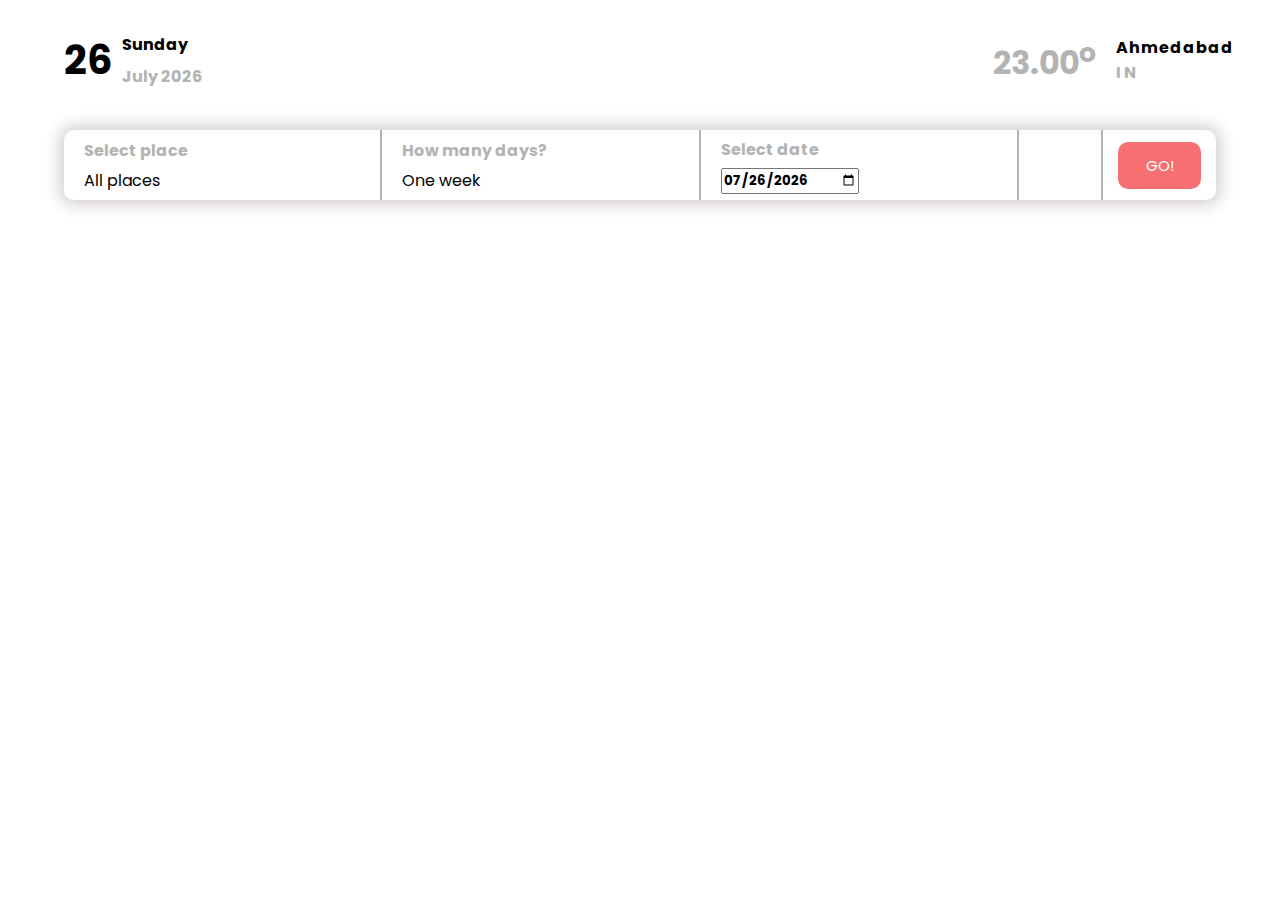
==== index.html @ bf63d203 "First commit" ====
<!DOCTYPE html>
<html lang="en">
  <head>
    <meta charset="UTF-8" />
    <meta http-equiv="X-UA-Compatible" content="IE=edge" />
    <meta name="viewport" content="width=device-width, initial-scale=1.0" />
    <link
      rel="stylesheet"
      href="https://cdnjs.cloudflare.com/ajax/libs/font-awesome/6.0.0-beta3/css/all.min.css"
      integrity="sha512-Fo3rlrZj/k7ujTnHg4CGR2D7kSs0v4LLanw2qksYuRlEzO+tcaEPQogQ0KaoGN26/zrn20ImR1DfuLWnOo7aBA=="
      crossorigin="anonymous"
      referrerpolicy="no-referrer"
    />
    <link rel="preconnect" href="https://fonts.googleapis.com" />
    <link rel="preconnect" href="https://fonts.gstatic.com" crossorigin />
    <link
      href="https://fonts.googleapis.com/css2?family=Poppins:wght@200;300&family=Roboto&display=swap"
      rel="stylesheet"
    />
    <link rel="stylesheet" href="./font/weathericons-regular-webfont.eot" />
    <link rel="stylesheet" href="./font/weathericons-regular-webfont.svg" />
    <link rel="stylesheet" href="./font/weathericons-regular-webfont.ttf" />
    <link rel="stylesheet" href="./font/weathericons-regular-webfont.woff" />
    <link rel="stylesheet" href="./font/weathericons-regular-webfont.woff2" />
    <link rel="stylesheet" href="./weather-icons.min.css" />
    <link rel="stylesheet" href="./style.css" />
    <title>Assignment - 3</title>
  </head>
  <body>
    <!-- Header -->
    <header>
      <div id="date">
        <div class="date-number"></div>
        <div>
          <div class="date-day"></div>
          <div class="date-month-year"></div>
        </div>
      </div>

      <div id="filters">
        <div>
          <div class="light-text margin-bottom">Select place</div>
          <div class="cities">
            <div class="citySelect">
              <div id="currentCity">All places</div>
              <i class="fas fa-sort-down"></i>
            </div>
            <div class="city-list">
              <div onclick="updateCity(this)">All places</div>
            </div>
          </div>
        </div>
        <div>
          <div class="light-text margin-bottom">How many days?</div>
          <div class="days">
            <div class="daysSelect">
              <div id="currentDays">One week</div>
              <i class="fas fa-sort-down"></i>
            </div>
            <div class="days-list">
              <div onclick="updateDays(this)">One week</div>
              <div onclick="updateDays(this)">1</div>
              <div onclick="updateDays(this)">2</div>
              <div onclick="updateDays(this)">3</div>
              <div onclick="updateDays(this)">4</div>
              <div onclick="updateDays(this)">5</div>
            </div>
          </div>
        </div>
        <div>
          <div class="light-text margin-bottom">Select date</div>
          <div>
            <input type="date" name="date" id="inputDate" class="bold-text" />
          </div>
        </div>
        <div><i class="fas fa-sliders-h"></i></div>
        <div>
          <button><i class="fas fa-search"></i> GO!</button>
        </div>
      </div>

      <div id="weather">
        <div class="light-text" id="temp">
          <i class="fas fa-sun"></i>23.00<sup>o</sup>
        </div>
        <div>
          <div><div class="bold-text" id="currentCityTemp">Ahmedabad</div></div>
          <div class="light-text">I N</div>
        </div>
      </div>
    </header>
    <!-- END: Header -->

    <!-- Card section -->
    <section class="cards"></section>
    <!-- END: Card section -->
    <script src="./script.js"></script>
  </body>
</html>
---- weather-icons.min.css ----
/*!
 *  Weather Icons 2.0.10
 *  Updated November 1, 2020
 *  Weather themed icons for Bootstrap
 *  Author - Erik Flowers - erik@helloerik.com
 *  Email: erik@helloerik.com
 *  Twitter: http://twitter.com/Erik_UX
 *  ------------------------------------------------------------------------------
 *  Maintained at http://erikflowers.github.io/weather-icons
 *
 *  License
 *  ------------------------------------------------------------------------------
 *  - Font licensed under SIL OFL 1.1 -
 *    http://scripts.sil.org/OFL
 *  - CSS, SCSS and LESS are licensed under MIT License -
 *    http://opensource.org/licenses/mit-license.html
 *  - Documentation licensed under CC BY 3.0 -
 *    http://creativecommons.org/licenses/by/3.0/
 *  - Inspired by and works great as a companion with Font Awesome
 *    "Font Awesome by Dave Gandy - http://fontawesome.io"
 */@font-face{font-family:'weathericons';src:url('../font/weathericons-regular-webfont.eot');src:url('../font/weathericons-regular-webfont.eot?#iefix') format('embedded-opentype'),url('../font/weathericons-regular-webfont.woff2') format('woff2'),url('../font/weathericons-regular-webfont.woff') format('woff'),url('../font/weathericons-regular-webfont.ttf') format('truetype'),url('../font/weathericons-regular-webfont.svg#weather_iconsregular') format('svg');font-weight:normal;font-style:normal}.wi{display:inline-block;font-family:'weathericons';font-style:normal;font-weight:normal;line-height:1;-webkit-font-smoothing:antialiased;-moz-osx-font-smoothing:grayscale}.wi-fw{text-align:center;width:1.4em}.wi-rotate-90{filter:progid:DXImageTransform.Microsoft.BasicImage(rotation=1);-webkit-transform:rotate(90deg);-ms-transform:rotate(90deg);transform:rotate(90deg)}.wi-rotate-180{filter:progid:DXImageTransform.Microsoft.BasicImage(rotation=2);-webkit-transform:rotate(180deg);-ms-transform:rotate(180deg);transform:rotate(180deg)}.wi-rotate-270{filter:progid:DXImageTransform.Microsoft.BasicImage(rotation=3);-webkit-transform:rotate(270deg);-ms-transform:rotate(270deg);transform:rotate(270deg)}.wi-flip-horizontal{filter:progid:DXImageTransform.Microsoft.BasicImage(rotation=0, mirror=1);-webkit-transform:scale(-1, 1);-ms-transform:scale(-1, 1);transform:scale(-1, 1)}.wi-flip-vertical{filter:progid:DXImageTransform.Microsoft.BasicImage(rotation=2, mirror=1);-webkit-transform:scale(1, -1);-ms-transform:scale(1, -1);transform:scale(1, -1)}.wi-day-sunny:before{content:"\f00d"}.wi-day-cloudy:before{content:"\f002"}.wi-day-cloudy-gusts:before{content:"\f000"}.wi-day-cloudy-windy:before{content:"\f001"}.wi-day-fog:before{content:"\f003"}.wi-day-hail:before{content:"\f004"}.wi-day-haze:before{content:"\f0b6"}.wi-day-lightning:before{content:"\f005"}.wi-day-rain:before{content:"\f008"}.wi-day-rain-mix:before{content:"\f006"}.wi-day-rain-wind:before{content:"\f007"}.wi-day-showers:before{content:"\f009"}.wi-day-sleet:before{content:"\f0b2"}.wi-day-sleet-storm:before{content:"\f068"}.wi-day-snow:before{content:"\f00a"}.wi-day-snow-thunderstorm:before{content:"\f06b"}.wi-day-snow-wind:before{content:"\f065"}.wi-day-sprinkle:before{content:"\f00b"}.wi-day-storm-showers:before{content:"\f00e"}.wi-day-sunny-overcast:before{content:"\f00c"}.wi-day-thunderstorm:before{content:"\f010"}.wi-day-windy:before{content:"\f085"}.wi-solar-eclipse:before{content:"\f06e"}.wi-hot:before{content:"\f072"}.wi-day-cloudy-high:before{content:"\f07d"}.wi-day-light-wind:before{content:"\f0c4"}.wi-night-clear:before{content:"\f02e"}.wi-night-alt-cloudy:before{content:"\f086"}.wi-night-alt-cloudy-gusts:before{content:"\f022"}.wi-night-alt-cloudy-windy:before{content:"\f023"}.wi-night-alt-hail:before{content:"\f024"}.wi-night-alt-lightning:before{content:"\f025"}.wi-night-alt-rain:before{content:"\f028"}.wi-night-alt-rain-mix:before{content:"\f026"}.wi-night-alt-rain-wind:before{content:"\f027"}.wi-night-alt-showers:before{content:"\f029"}.wi-night-alt-sleet:before{content:"\f0b4"}.wi-night-alt-sleet-storm:before{content:"\f06a"}.wi-night-alt-snow:before{content:"\f02a"}.wi-night-alt-snow-thunderstorm:before{content:"\f06d"}.wi-night-alt-snow-wind:before{content:"\f067"}.wi-night-alt-sprinkle:before{content:"\f02b"}.wi-night-alt-storm-showers:before{content:"\f02c"}.wi-night-alt-thunderstorm:before{content:"\f02d"}.wi-night-cloudy:before{content:"\f031"}.wi-night-cloudy-gusts:before{content:"\f02f"}.wi-night-cloudy-windy:before{content:"\f030"}.wi-night-fog:before{content:"\f04a"}.wi-night-hail:before{content:"\f032"}.wi-night-lightning:before{content:"\f033"}.wi-night-partly-cloudy:before{content:"\f083"}.wi-night-rain:before{content:"\f036"}.wi-night-rain-mix:before{content:"\f034"}.wi-night-rain-wind:before{content:"\f035"}.wi-night-showers:before{content:"\f037"}.wi-night-sleet:before{content:"\f0b3"}.wi-night-sleet-storm:before{content:"\f069"}.wi-night-snow:before{content:"\f038"}.wi-night-snow-thunderstorm:before{content:"\f06c"}.wi-night-snow-wind:before{content:"\f066"}.wi-night-sprinkle:before{content:"\f039"}.wi-night-storm-showers:before{content:"\f03a"}.wi-night-thunderstorm:before{content:"\f03b"}.wi-lunar-eclipse:before{content:"\f070"}.wi-stars:before{content:"\f077"}.wi-storm-showers:before{content:"\f01d"}.wi-thunderstorm:before{content:"\f01e"}.wi-night-alt-cloudy-high:before{content:"\f07e"}.wi-night-cloudy-high:before{content:"\f080"}.wi-night-alt-partly-cloudy:before{content:"\f081"}.wi-cloud:before{content:"\f041"}.wi-cloudy:before{content:"\f013"}.wi-cloudy-gusts:before{content:"\f011"}.wi-cloudy-windy:before{content:"\f012"}.wi-fog:before{content:"\f014"}.wi-hail:before{content:"\f015"}.wi-rain:before{content:"\f019"}.wi-rain-mix:before{content:"\f017"}.wi-rain-wind:before{content:"\f018"}.wi-showers:before{content:"\f01a"}.wi-sleet:before{content:"\f0b5"}.wi-snow:before{content:"\f01b"}.wi-sprinkle:before{content:"\f01c"}.wi-storm-showers:before{content:"\f01d"}.wi-thunderstorm:before{content:"\f01e"}.wi-snow-wind:before{content:"\f064"}.wi-snow:before{content:"\f01b"}.wi-smog:before{content:"\f074"}.wi-smoke:before{content:"\f062"}.wi-lightning:before{content:"\f016"}.wi-raindrops:before{content:"\f04e"}.wi-raindrop:before{content:"\f078"}.wi-dust:before{content:"\f063"}.wi-snowflake-cold:before{content:"\f076"}.wi-windy:before{content:"\f021"}.wi-strong-wind:before{content:"\f050"}.wi-sandstorm:before{content:"\f082"}.wi-earthquake:before{content:"\f0c6"}.wi-fire:before{content:"\f0c7"}.wi-flood:before{content:"\f07c"}.wi-meteor:before{content:"\f071"}.wi-tsunami:before{content:"\f0c5"}.wi-volcano:before{content:"\f0c8"}.wi-hurricane:before{content:"\f073"}.wi-tornado:before{content:"\f056"}.wi-small-craft-advisory:before{content:"\f0cc"}.wi-gale-warning:before{content:"\f0cd"}.wi-storm-warning:before{content:"\f0ce"}.wi-hurricane-warning:before{content:"\f0cf"}.wi-wind-direction:before{content:"\f0b1"}.wi-alien:before{content:"\f075"}.wi-celsius:before{content:"\f03c"}.wi-fahrenheit:before{content:"\f045"}.wi-degrees:before{content:"\f042"}.wi-thermometer:before{content:"\f055"}.wi-thermometer-exterior:before{content:"\f053"}.wi-thermometer-internal:before{content:"\f054"}.wi-cloud-down:before{content:"\f03d"}.wi-cloud-up:before{content:"\f040"}.wi-cloud-refresh:before{content:"\f03e"}.wi-horizon:before{content:"\f047"}.wi-horizon-alt:before{content:"\f046"}.wi-sunrise:before{content:"\f051"}.wi-sunset:before{content:"\f052"}.wi-moonrise:before{content:"\f0c9"}.wi-moonset:before{content:"\f0ca"}.wi-refresh:before{content:"\f04c"}.wi-refresh-alt:before{content:"\f04b"}.wi-umbrella:before{content:"\f084"}.wi-barometer:before{content:"\f079"}.wi-humidity:before{content:"\f07a"}.wi-na:before{content:"\f07b"}.wi-train:before{content:"\f0cb"}.wi-moon-new:before{content:"\f095"}.wi-moon-waxing-crescent-1:before{content:"\f096"}.wi-moon-waxing-crescent-2:before{content:"\f097"}.wi-moon-waxing-crescent-3:before{content:"\f098"}.wi-moon-waxing-crescent-4:before{content:"\f099"}.wi-moon-waxing-crescent-5:before{content:"\f09a"}.wi-moon-waxing-crescent-6:before{content:"\f09b"}.wi-moon-first-quarter:before{content:"\f09c"}.wi-moon-waxing-gibbous-1:before{content:"\f09d"}.wi-moon-waxing-gibbous-2:before{content:"\f09e"}.wi-moon-waxing-gibbous-3:before{content:"\f09f"}.wi-moon-waxing-gibbous-4:before{content:"\f0a0"}.wi-moon-waxing-gibbous-5:before{content:"\f0a1"}.wi-moon-waxing-gibbous-6:before{content:"\f0a2"}.wi-moon-full:before{content:"\f0a3"}.wi-moon-waning-gibbous-1:before{content:"\f0a4"}.wi-moon-waning-gibbous-2:before{content:"\f0a5"}.wi-moon-waning-gibbous-3:before{content:"\f0a6"}.wi-moon-waning-gibbous-4:before{content:"\f0a7"}.wi-moon-waning-gibbous-5:before{content:"\f0a8"}.wi-moon-waning-gibbous-6:before{content:"\f0a9"}.wi-moon-third-quarter:before{content:"\f0aa"}.wi-moon-waning-crescent-1:before{content:"\f0ab"}.wi-moon-waning-crescent-2:before{content:"\f0ac"}.wi-moon-waning-crescent-3:before{content:"\f0ad"}.wi-moon-waning-crescent-4:before{content:"\f0ae"}.wi-moon-waning-crescent-5:before{content:"\f0af"}.wi-moon-waning-crescent-6:before{content:"\f0b0"}.wi-moon-alt-new:before{content:"\f0eb"}.wi-moon-alt-waxing-crescent-1:before{content:"\f0d0"}.wi-moon-alt-waxing-crescent-2:before{content:"\f0d1"}.wi-moon-alt-waxing-crescent-3:before{content:"\f0d2"}.wi-moon-alt-waxing-crescent-4:before{content:"\f0d3"}.wi-moon-alt-waxing-crescent-5:before{content:"\f0d4"}.wi-moon-alt-waxing-crescent-6:before{content:"\f0d5"}.wi-moon-alt-first-quarter:before{content:"\f0d6"}.wi-moon-alt-waxing-gibbous-1:before{content:"\f0d7"}.wi-moon-alt-waxing-gibbous-2:before{content:"\f0d8"}.wi-moon-alt-waxing-gibbous-3:before{content:"\f0d9"}.wi-moon-alt-waxing-gibbous-4:before{content:"\f0da"}.wi-moon-alt-waxing-gibbous-5:before{content:"\f0db"}.wi-moon-alt-waxing-gibbous-6:before{content:"\f0dc"}.wi-moon-alt-full:before{content:"\f0dd"}.wi-moon-alt-waning-gibbous-1:before{content:"\f0de"}.wi-moon-alt-waning-gibbous-2:before{content:"\f0df"}.wi-moon-alt-waning-gibbous-3:before{content:"\f0e0"}.wi-moon-alt-waning-gibbous-4:before{content:"\f0e1"}.wi-moon-alt-waning-gibbous-5:before{content:"\f0e2"}.wi-moon-alt-waning-gibbous-6:before{content:"\f0e3"}.wi-moon-alt-third-quarter:before{content:"\f0e4"}.wi-moon-alt-waning-crescent-1:before{content:"\f0e5"}.wi-moon-alt-waning-crescent-2:before{content:"\f0e6"}.wi-moon-alt-waning-crescent-3:before{content:"\f0e7"}.wi-moon-alt-waning-crescent-4:before{content:"\f0e8"}.wi-moon-alt-waning-crescent-5:before{content:"\f0e9"}.wi-moon-alt-waning-crescent-6:before{content:"\f0ea"}.wi-moon-0:before{content:"\f095"}.wi-moon-1:before{content:"\f096"}.wi-moon-2:before{content:"\f097"}.wi-moon-3:before{content:"\f098"}.wi-moon-4:before{content:"\f099"}.wi-moon-5:before{content:"\f09a"}.wi-moon-6:before{content:"\f09b"}.wi-moon-7:before{content:"\f09c"}.wi-moon-8:before{content:"\f09d"}.wi-moon-9:before{content:"\f09e"}.wi-moon-10:before{content:"\f09f"}.wi-moon-11:before{content:"\f0a0"}.wi-moon-12:before{content:"\f0a1"}.wi-moon-13:before{content:"\f0a2"}.wi-moon-14:before{content:"\f0a3"}.wi-moon-15:before{content:"\f0a4"}.wi-moon-16:before{content:"\f0a5"}.wi-moon-17:before{content:"\f0a6"}.wi-moon-18:before{content:"\f0a7"}.wi-moon-19:before{content:"\f0a8"}.wi-moon-20:before{content:"\f0a9"}.wi-moon-21:before{content:"\f0aa"}.wi-moon-22:before{content:"\f0ab"}.wi-moon-23:before{content:"\f0ac"}.wi-moon-24:before{content:"\f0ad"}.wi-moon-25:before{content:"\f0ae"}.wi-moon-26:before{content:"\f0af"}.wi-moon-27:before{content:"\f0b0"}.wi-time-1:before{content:"\f08a"}.wi-time-2:before{content:"\f08b"}.wi-time-3:before{content:"\f08c"}.wi-time-4:before{content:"\f08d"}.wi-time-5:before{content:"\f08e"}.wi-time-6:before{content:"\f08f"}.wi-time-7:before{content:"\f090"}.wi-time-8:before{content:"\f091"}.wi-time-9:before{content:"\f092"}.wi-time-10:before{content:"\f093"}.wi-time-11:before{content:"\f094"}.wi-time-12:before{content:"\f089"}.wi-direction-up:before{content:"\f058"}.wi-direction-up-right:before{content:"\f057"}.wi-direction-right:before{content:"\f04d"}.wi-direction-down-right:before{content:"\f088"}.wi-direction-down:before{content:"\f044"}.wi-direction-down-left:before{content:"\f043"}.wi-direction-left:before{content:"\f048"}.wi-direction-up-left:before{content:"\f087"}.wi-wind-beaufort-0:before{content:"\f0b7"}.wi-wind-beaufort-1:before{content:"\f0b8"}.wi-wind-beaufort-2:before{content:"\f0b9"}.wi-wind-beaufort-3:before{content:"\f0ba"}.wi-wind-beaufort-4:before{content:"\f0bb"}.wi-wind-beaufort-5:before{content:"\f0bc"}.wi-wind-beaufort-6:before{content:"\f0bd"}.wi-wind-beaufort-7:before{content:"\f0be"}.wi-wind-beaufort-8:before{content:"\f0bf"}.wi-wind-beaufort-9:before{content:"\f0c0"}.wi-wind-beaufort-10:before{content:"\f0c1"}.wi-wind-beaufort-11:before{content:"\f0c2"}.wi-wind-beaufort-12:before{content:"\f0c3"}.wi-yahoo-0:before{content:"\f056"}.wi-yahoo-1:before{content:"\f00e"}.wi-yahoo-2:before{content:"\f073"}.wi-yahoo-3:before{content:"\f01e"}.wi-yahoo-4:before{content:"\f01e"}.wi-yahoo-5:before{content:"\f017"}.wi-yahoo-6:before{content:"\f017"}.wi-yahoo-7:before{content:"\f017"}.wi-yahoo-8:before{content:"\f015"}.wi-yahoo-9:before{content:"\f01a"}.wi-yahoo-10:before{content:"\f015"}.wi-yahoo-11:before{content:"\f01a"}.wi-yahoo-12:before{content:"\f01a"}.wi-yahoo-13:before{content:"\f01b"}.wi-yahoo-14:before{content:"\f00a"}.wi-yahoo-15:before{content:"\f064"}.wi-yahoo-16:before{content:"\f01b"}.wi-yahoo-17:before{content:"\f015"}.wi-yahoo-18:before{content:"\f017"}.wi-yahoo-19:before{content:"\f063"}.wi-yahoo-20:before{content:"\f014"}.wi-yahoo-21:before{content:"\f021"}.wi-yahoo-22:before{content:"\f062"}.wi-yahoo-23:before{content:"\f050"}.wi-yahoo-24:before{content:"\f050"}.wi-yahoo-25:before{content:"\f076"}.wi-yahoo-26:before{content:"\f013"}.wi-yahoo-27:before{content:"\f031"}.wi-yahoo-28:before{content:"\f002"}.wi-yahoo-29:before{content:"\f031"}.wi-yahoo-30:before{content:"\f002"}.wi-yahoo-31:before{content:"\f02e"}.wi-yahoo-32:before{content:"\f00d"}.wi-yahoo-33:before{content:"\f083"}.wi-yahoo-34:before{content:"\f00c"}.wi-yahoo-35:before{content:"\f017"}.wi-yahoo-36:before{content:"\f072"}.wi-yahoo-37:before{content:"\f00e"}.wi-yahoo-38:before{content:"\f00e"}.wi-yahoo-39:before{content:"\f00e"}.wi-yahoo-40:before{content:"\f01a"}.wi-yahoo-41:before{content:"\f064"}.wi-yahoo-42:before{content:"\f01b"}.wi-yahoo-43:before{content:"\f064"}.wi-yahoo-44:before{content:"\f00c"}.wi-yahoo-45:before{content:"\f00e"}.wi-yahoo-46:before{content:"\f01b"}.wi-yahoo-47:before{content:"\f00e"}.wi-yahoo-3200:before{content:"\f077"}.wi-forecast-io-clear-day:before{content:"\f00d"}.wi-forecast-io-clear-night:before{content:"\f02e"}.wi-forecast-io-rain:before{content:"\f019"}.wi-forecast-io-snow:before{content:"\f01b"}.wi-forecast-io-sleet:before{content:"\f0b5"}.wi-forecast-io-wind:before{content:"\f050"}.wi-forecast-io-fog:before{content:"\f014"}.wi-forecast-io-cloudy:before{content:"\f013"}.wi-forecast-io-partly-cloudy-day:before{content:"\f002"}.wi-forecast-io-partly-cloudy-night:before{content:"\f031"}.wi-forecast-io-hail:before{content:"\f015"}.wi-forecast-io-thunderstorm:before{content:"\f01e"}.wi-forecast-io-tornado:before{content:"\f056"}.wi-wmo4680-0:before,.wi-wmo4680-00:before{content:"\f055"}.wi-wmo4680-1:before,.wi-wmo4680-01:before{content:"\f013"}.wi-wmo4680-2:before,.wi-wmo4680-02:before{content:"\f055"}.wi-wmo4680-3:before,.wi-wmo4680-03:before{content:"\f013"}.wi-wmo4680-4:before,.wi-wmo4680-04:before{content:"\f014"}.wi-wmo4680-5:before,.wi-wmo4680-05:before{content:"\f014"}.wi-wmo4680-10:before{content:"\f014"}.wi-wmo4680-11:before{content:"\f014"}.wi-wmo4680-12:before{content:"\f016"}.wi-wmo4680-18:before{content:"\f050"}.wi-wmo4680-20:before{content:"\f014"}.wi-wmo4680-21:before{content:"\f017"}.wi-wmo4680-22:before{content:"\f017"}.wi-wmo4680-23:before{content:"\f019"}.wi-wmo4680-24:before{content:"\f01b"}.wi-wmo4680-25:before{content:"\f015"}.wi-wmo4680-26:before{content:"\f01e"}.wi-wmo4680-27:before{content:"\f063"}.wi-wmo4680-28:before{content:"\f063"}.wi-wmo4680-29:before{content:"\f063"}.wi-wmo4680-30:before{content:"\f014"}.wi-wmo4680-31:before{content:"\f014"}.wi-wmo4680-32:before{content:"\f014"}.wi-wmo4680-33:before{content:"\f014"}.wi-wmo4680-34:before{content:"\f014"}.wi-wmo4680-35:before{content:"\f014"}.wi-wmo4680-40:before{content:"\f017"}.wi-wmo4680-41:before{content:"\f01c"}.wi-wmo4680-42:before{content:"\f019"}.wi-wmo4680-43:before{content:"\f01c"}.wi-wmo4680-44:before{content:"\f019"}.wi-wmo4680-45:before{content:"\f015"}.wi-wmo4680-46:before{content:"\f015"}.wi-wmo4680-47:before{content:"\f01b"}.wi-wmo4680-48:before{content:"\f01b"}.wi-wmo4680-50:before{content:"\f01c"}.wi-wmo4680-51:before{content:"\f01c"}.wi-wmo4680-52:before{content:"\f019"}.wi-wmo4680-53:before{content:"\f019"}.wi-wmo4680-54:before{content:"\f076"}.wi-wmo4680-55:before{content:"\f076"}.wi-wmo4680-56:before{content:"\f076"}.wi-wmo4680-57:before{content:"\f01c"}.wi-wmo4680-58:before{content:"\f019"}.wi-wmo4680-60:before{content:"\f01c"}.wi-wmo4680-61:before{content:"\f01c"}.wi-wmo4680-62:before{content:"\f019"}.wi-wmo4680-63:before{content:"\f019"}.wi-wmo4680-64:before{content:"\f015"}.wi-wmo4680-65:before{content:"\f015"}.wi-wmo4680-66:before{content:"\f015"}.wi-wmo4680-67:before{content:"\f017"}.wi-wmo4680-68:before{content:"\f017"}.wi-wmo4680-70:before{content:"\f01b"}.wi-wmo4680-71:before{content:"\f01b"}.wi-wmo4680-72:before{content:"\f01b"}.wi-wmo4680-73:before{content:"\f01b"}.wi-wmo4680-74:before{content:"\f076"}.wi-wmo4680-75:before{content:"\f076"}.wi-wmo4680-76:before{content:"\f076"}.wi-wmo4680-77:before{content:"\f01b"}.wi-wmo4680-78:before{content:"\f076"}.wi-wmo4680-80:before{content:"\f019"}.wi-wmo4680-81:before{content:"\f01c"}.wi-wmo4680-82:before{content:"\f019"}.wi-wmo4680-83:before{content:"\f019"}.wi-wmo4680-84:before{content:"\f01d"}.wi-wmo4680-85:before{content:"\f017"}.wi-wmo4680-86:before{content:"\f017"}.wi-wmo4680-87:before{content:"\f017"}.wi-wmo4680-89:before{content:"\f015"}.wi-wmo4680-90:before{content:"\f016"}.wi-wmo4680-91:before{content:"\f01d"}.wi-wmo4680-92:before{content:"\f01e"}.wi-wmo4680-93:before{content:"\f01e"}.wi-wmo4680-94:before{content:"\f016"}.wi-wmo4680-95:before{content:"\f01e"}.wi-wmo4680-96:before{content:"\f01e"}.wi-wmo4680-99:before{content:"\f056"}.wi-owm-200:before{content:"\f01e"}.wi-owm-201:before{content:"\f01e"}.wi-owm-202:before{content:"\f01e"}.wi-owm-210:before{content:"\f016"}.wi-owm-211:before{content:"\f016"}.wi-owm-212:before{content:"\f016"}.wi-owm-221:before{content:"\f016"}.wi-owm-230:before{content:"\f01e"}.wi-owm-231:before{content:"\f01e"}.wi-owm-232:before{content:"\f01e"}.wi-owm-300:before{content:"\f01c"}.wi-owm-301:before{content:"\f01c"}.wi-owm-302:before{content:"\f019"}.wi-owm-310:before{content:"\f017"}.wi-owm-311:before{content:"\f019"}.wi-owm-312:before{content:"\f019"}.wi-owm-313:before{content:"\f01a"}.wi-owm-314:before{content:"\f019"}.wi-owm-321:before{content:"\f01c"}.wi-owm-500:before{content:"\f01c"}.wi-owm-501:before{content:"\f019"}.wi-owm-502:before{content:"\f019"}.wi-owm-503:before{content:"\f019"}.wi-owm-504:before{content:"\f019"}.wi-owm-511:before{content:"\f017"}.wi-owm-520:before{content:"\f01a"}.wi-owm-521:before{content:"\f01a"}.wi-owm-522:before{content:"\f01a"}.wi-owm-531:before{content:"\f01d"}.wi-owm-600:before{content:"\f01b"}.wi-owm-601:before{content:"\f01b"}.wi-owm-602:before{content:"\f0b5"}.wi-owm-611:before{content:"\f017"}.wi-owm-612:before{content:"\f017"}.wi-owm-615:before{content:"\f017"}.wi-owm-616:before{content:"\f017"}.wi-owm-620:before{content:"\f017"}.wi-owm-621:before{content:"\f01b"}.wi-owm-622:before{content:"\f01b"}.wi-owm-701:before{content:"\f014"}.wi-owm-711:before{content:"\f062"}.wi-owm-721:before{content:"\f0b6"}.wi-owm-731:before{content:"\f063"}.wi-owm-741:before{content:"\f014"}.wi-owm-761:before{content:"\f063"}.wi-owm-762:before{content:"\f063"}.wi-owm-771:before{content:"\f011"}.wi-owm-781:before{content:"\f056"}.wi-owm-800:before{content:"\f00d"}.wi-owm-801:before{content:"\f041"}.wi-owm-802:before{content:"\f041"}.wi-owm-803:before{content:"\f013"}.wi-owm-804:before{content:"\f013"}.wi-owm-900:before{content:"\f056"}.wi-owm-901:before{content:"\f01d"}.wi-owm-902:before{content:"\f073"}.wi-owm-903:before{content:"\f076"}.wi-owm-904:before{content:"\f072"}.wi-owm-905:before{content:"\f021"}.wi-owm-906:before{content:"\f015"}.wi-owm-957:before{content:"\f050"}.wi-owm-day-200:before{content:"\f010"}.wi-owm-day-201:before{content:"\f010"}.wi-owm-day-202:before{content:"\f010"}.wi-owm-day-210:before{content:"\f005"}.wi-owm-day-211:before{content:"\f005"}.wi-owm-day-212:before{content:"\f005"}.wi-owm-day-221:before{content:"\f005"}.wi-owm-day-230:before{content:"\f010"}.wi-owm-day-231:before{content:"\f010"}.wi-owm-day-232:before{content:"\f010"}.wi-owm-day-300:before{content:"\f00b"}.wi-owm-day-301:before{content:"\f00b"}.wi-owm-day-302:before{content:"\f008"}.wi-owm-day-310:before{content:"\f008"}.wi-owm-day-311:before{content:"\f008"}.wi-owm-day-312:before{content:"\f008"}.wi-owm-day-313:before{content:"\f008"}.wi-owm-day-314:before{content:"\f008"}.wi-owm-day-321:before{content:"\f00b"}.wi-owm-day-500:before{content:"\f00b"}.wi-owm-day-501:before{content:"\f008"}.wi-owm-day-502:before{content:"\f008"}.wi-owm-day-503:before{content:"\f008"}.wi-owm-day-504:before{content:"\f008"}.wi-owm-day-511:before{content:"\f006"}.wi-owm-day-520:before{content:"\f009"}.wi-owm-day-521:before{content:"\f009"}.wi-owm-day-522:before{content:"\f009"}.wi-owm-day-531:before{content:"\f00e"}.wi-owm-day-600:before{content:"\f00a"}.wi-owm-day-601:before{content:"\f0b2"}.wi-owm-day-602:before{content:"\f00a"}.wi-owm-day-611:before{content:"\f006"}.wi-owm-day-612:before{content:"\f006"}.wi-owm-day-615:before{content:"\f006"}.wi-owm-day-616:before{content:"\f006"}.wi-owm-day-620:before{content:"\f006"}.wi-owm-day-621:before{content:"\f00a"}.wi-owm-day-622:before{content:"\f00a"}.wi-owm-day-701:before{content:"\f003"}.wi-owm-day-711:before{content:"\f062"}.wi-owm-day-721:before{content:"\f0b6"}.wi-owm-day-731:before{content:"\f063"}.wi-owm-day-741:before{content:"\f003"}.wi-owm-day-761:before{content:"\f063"}.wi-owm-day-762:before{content:"\f063"}.wi-owm-day-781:before{content:"\f056"}.wi-owm-day-800:before{content:"\f00d"}.wi-owm-day-801:before{content:"\f002"}.wi-owm-day-802:before{content:"\f002"}.wi-owm-day-803:before{content:"\f013"}.wi-owm-day-804:before{content:"\f013"}.wi-owm-day-900:before{content:"\f056"}.wi-owm-day-902:before{content:"\f073"}.wi-owm-day-903:before{content:"\f076"}.wi-owm-day-904:before{content:"\f072"}.wi-owm-day-906:before{content:"\f004"}.wi-owm-day-957:before{content:"\f050"}.wi-owm-night-200:before{content:"\f02d"}.wi-owm-night-201:before{content:"\f02d"}.wi-owm-night-202:before{content:"\f02d"}.wi-owm-night-210:before{content:"\f025"}.wi-owm-night-211:before{content:"\f025"}.wi-owm-night-212:before{content:"\f025"}.wi-owm-night-221:before{content:"\f025"}.wi-owm-night-230:before{content:"\f02d"}.wi-owm-night-231:before{content:"\f02d"}.wi-owm-night-232:before{content:"\f02d"}.wi-owm-night-300:before{content:"\f02b"}.wi-owm-night-301:before{content:"\f02b"}.wi-owm-night-302:before{content:"\f028"}.wi-owm-night-310:before{content:"\f028"}.wi-owm-night-311:before{content:"\f028"}.wi-owm-night-312:before{content:"\f028"}.wi-owm-night-313:before{content:"\f028"}.wi-owm-night-314:before{content:"\f028"}.wi-owm-night-321:before{content:"\f02b"}.wi-owm-night-500:before{content:"\f02b"}.wi-owm-night-501:before{content:"\f028"}.wi-owm-night-502:before{content:"\f028"}.wi-owm-night-503:before{content:"\f028"}.wi-owm-night-504:before{content:"\f028"}.wi-owm-night-511:before{content:"\f026"}.wi-owm-night-520:before{content:"\f029"}.wi-owm-night-521:before{content:"\f029"}.wi-owm-night-522:before{content:"\f029"}.wi-owm-night-531:before{content:"\f02c"}.wi-owm-night-600:before{content:"\f02a"}.wi-owm-night-601:before{content:"\f0b4"}.wi-owm-night-602:before{content:"\f02a"}.wi-owm-night-611:before{content:"\f026"}.wi-owm-night-612:before{content:"\f026"}.wi-owm-night-615:before{content:"\f026"}.wi-owm-night-616:before{content:"\f026"}.wi-owm-night-620:before{content:"\f026"}.wi-owm-night-621:before{content:"\f02a"}.wi-owm-night-622:before{content:"\f02a"}.wi-owm-night-701:before{content:"\f04a"}.wi-owm-night-711:before{content:"\f062"}.wi-owm-night-721:before{content:"\f0b6"}.wi-owm-night-731:before{content:"\f063"}.wi-owm-night-741:before{content:"\f04a"}.wi-owm-night-761:before{content:"\f063"}.wi-owm-night-762:before{content:"\f063"}.wi-owm-night-781:before{content:"\f056"}.wi-owm-night-800:before{content:"\f02e"}.wi-owm-night-801:before{content:"\f081"}.wi-owm-night-802:before{content:"\f086"}.wi-owm-night-803:before{content:"\f013"}.wi-owm-night-804:before{content:"\f013"}.wi-owm-night-900:before{content:"\f056"}.wi-owm-night-902:before{content:"\f073"}.wi-owm-night-903:before{content:"\f076"}.wi-owm-night-904:before{content:"\f072"}.wi-owm-night-906:before{content:"\f024"}.wi-owm-night-957:before{content:"\f050"}.wi-wu-chanceflurries:before{content:"\f064"}.wi-wu-chancerain:before{content:"\f019"}.wi-wu-chancesleat:before{content:"\f0b5"}.wi-wu-chancesnow:before{content:"\f01b"}.wi-wu-chancetstorms:before{content:"\f01e"}.wi-wu-clear:before{content:"\f00d"}.wi-wu-cloudy:before{content:"\f002"}.wi-wu-flurries:before{content:"\f064"}.wi-wu-hazy:before{content:"\f0b6"}.wi-wu-mostlycloudy:before{content:"\f002"}.wi-wu-mostlysunny:before{content:"\f00d"}.wi-wu-partlycloudy:before{content:"\f002"}.wi-wu-partlysunny:before{content:"\f00d"}.wi-wu-rain:before{content:"\f01a"}.wi-wu-sleat:before{content:"\f0b5"}.wi-wu-snow:before{content:"\f01b"}.wi-wu-sunny:before{content:"\f00d"}.wi-wu-tstorms:before{content:"\f01e"}.wi-wu-unknown:before{content:"\f00d"}/*# sourceMappingURL=weather-icons.min.css.map */
---- style.css ----
* {
  box-sizing: border-box;
  margin: 0;
  padding: 0;
  font-family: "Poppins", sans-serif;
}

/* Utility styles */
.light-text {
  color: rgb(179, 179, 179);
  font-weight: 700;
}

.bold-text {
  font-weight: bold;
}

.large-font {
  font-size: 1.5rem;
}

.small-font {
  font-size: 0.8rem;
}

.small-border {
  width: 30px;
  background-color: black;
  height: 4px;
}

.margin-bottom {
  margin-bottom: 5px;
}

/* Header */
header {
  width: 90%;
  margin: 40px auto;
  padding: 10px 20px;
  display: flex;
  align-items: center;
  justify-content: space-between;
}

/* Date */
#date {
  display: flex;
  align-items: center;
}

.date-number {
  font-size: 2.5rem;
  margin-right: 10px;
  font-weight: bold;
  text-align: center;
}

#date > div:nth-child(2) {
  display: flex;
  flex-direction: column;
  align-items: flex-start;
  justify-content: space-between;
}

.date-day {
  margin-bottom: 7px;
  font-weight: bold;
}

.date-month-year {
  color: rgb(179, 179, 179);
  font-weight: 700;
}
/* END - Date */

/* Filters */
#filters {
  width: 60%;
  display: flex;
  align-items: center;
  justify-content: flex-start;
  box-shadow: 0 0 15px 5px rgb(214, 208, 208);
  border-radius: 10px;
}

#filters > div {
  width: 100%;
  border-right: 2px solid rgb(179, 179, 179);
  height: 70px;
  display: flex;
  flex-direction: column;
  align-items: flex-start;
  justify-content: center;
  padding-left: 20px;
}

#filters > div:nth-child(4) {
  padding: 0 15px;
  width: 20%;
}

#filters > div:nth-child(4) i {
  margin: auto;
}

#filters > div:nth-child(5) {
  padding: 0 15px;
  width: 30%;
  border-top-right-radius: 10px;
  border-bottom-right-radius: 10px;
  border: none;
}

#filters > div:nth-child(5) button {
  margin: auto;
  outline: none;
  width: 100%;
  border: none;
  background-color: #f67071;
  color: white;
  padding: 12px 10px;
  border-radius: 10px;
  cursor: pointer;
  font-size: 15px;
}

.cities {
  width: 200px;
  cursor: pointer;
  transition: 0.5s ease-in-out;
}

.days {
  width: 100px;
  cursor: pointer;
  transition: 0.5s ease-in-out;
}

.cities > div:first-child,
.days > div:first-child {
  display: flex;
  align-items: flex-start;
  justify-content: space-between;
  cursor: pointer;
}

.city-list,
.days-list {
  display: none;
  position: absolute;
  top: 125px;
  background-color: white;
  width: 200px;
  box-shadow: 0 0 15px 5px rgb(214, 208, 208);
  border-radius: 5px;
}

.city-list {
  height: 400px;
  overflow-y: scroll;
  z-index: 10;
}

.city-list::-webkit-scrollbar {
  width: 8px;
}

.city-list::-webkit-scrollbar-thumb {
  background-color: rgb(214, 208, 208);
}

.days-list {
  width: 120px;
  overflow-y: scroll;
  z-index: 11;
}

.city-list > div,
.days-list > div {
  padding: 8px 4px;
}

.city-list > div:hover,
.days-list > div:hover {
  background-color: rgb(214, 208, 208);
  cursor: pointer;
}

input[type="date"] {
  outline: none;
}
/* END - Filters */

/* Weather details */
#weather {
  display: flex;
  align-items: center;
}

#weather > div:first-child {
  font-size: 2rem;
  margin-right: 20px;
}

#weather > div:first-child i {
  margin-right: 10px;
}

#currentCityTemp {
  width: 100px;
  letter-spacing: 1px;
}
/* END - Weather details */
/* END - Header */

/* Card section */
.cards {
  width: 90%;
  margin: auto;
  display: flex;
  align-items: center;
  justify-content: space-between;
  flex-wrap: wrap;
}

.card {
  width: 30%;
  padding: 15px;
  border-radius: 10px;
  box-shadow: 0 0 15px 5px rgb(214, 208, 208);
  margin-bottom: 60px;
}

.card-header {
  display: flex;
  align-items: flex-start;
  justify-content: space-between;
}

.card-header > div:first-child div {
  width: 400px;
  margin-bottom: 10px;
  white-space: nowrap;
  overflow: hidden;
  text-overflow: ellipsis;
}

.card-header > div:first-child div:last-child {
  margin: 0;
}

.card-temp {
  margin-top: 50px;
}

.card-temp > div:last-child {
  margin-top: 20px;
}

.card-temp > div:last-child i {
  color: rgb(247, 160, 31);
}

.card-image {
  width: 100%;
  height: 300px;
  margin-top: 20px;
  border-radius: 10px;
  background-size: cover;
  background-position: center;
  background-repeat: no-repeat;
}

.card-footer {
  margin-top: 20px;
  display: flex;
  align-items: center;
  justify-content: space-between;
}

.card-footer a {
  text-decoration: none;
  color: black;
  border: 2px solid rgb(179, 179, 179);
  border-radius: 10px;
  padding: 10px 20px;
  transition: 0.3s ease-in-out;
  font-weight: 500;
  font-size: 1.1rem;
}

.card-footer a:hover {
  background-color: rgb(179, 179, 179);
  color: white;
}
/* END - Card section */

@media (max-width: 1650px) {
  .card {
    width: 30%;
    margin-right: 30px;
  }

  .card:nth-child(3n + 0) {
    margin-right: 0;
  }

  .card-header > div:first-child div {
    width: 200px;
  }
}

@media (min-width: 1025px) and (max-width: 1649px) {
  header {
    margin: 0;
    width: 90%;
    flex-wrap: wrap;
    margin: auto;
    padding: 10px 0;
  }

  header > div {
    margin: 20px 0;
  }

  #filters {
    width: 80%;
    order: 3;
    flex-grow: 1;
    margin-bottom: 50px;
  }

  .cities {
    width: 170px;
  }

  .city-list {
    width: 170px;
    top: 190px;
  }

  .card-image {
    height: 200px;
  }
}

@media (min-width: 769px) and (max-width: 1024px) {
  header {
    flex-wrap: wrap;
    margin: 10px auto;
    width: 90%;
    padding: 0;
  }

  #filters {
    order: 3;
    flex-grow: 1;
    margin-top: 20px;
    margin-bottom: 50px;
  }

  .cities {
    width: 100px;
  }

  .city-list {
    top: 165px;
    width: 150px;
  }

  #filters > div:nth-child(5) button {
    font-size: 12px;
    padding: 8px;
  }

  .card {
    width: 45%;
    margin-right: 0;
  }

  .card-temp {
    margin-top: 20px;
  }

  .card-image {
    height: 150px;
  }
}

@media (min-width: 612px) and (max-width: 768px) {
  header {
    flex-wrap: wrap;
    margin: 10px auto;
    width: 90%;
    padding: 0;
  }

  #filters {
    order: 3;
    flex-grow: 1;
    margin-top: 20px;
    margin-bottom: 50px;
    font-size: 12px;
  }

  #filters > div:nth-child(5) button {
    padding: 5px;
  }

  .cities {
    width: 100px;
  }

  .city-list {
    top: 165px;
    width: 150px;
  }

  .card {
    width: 100%;
    margin: auto;
    margin-bottom: 50px;
  }

  .card-temp {
    margin-top: 20px;
  }

  .card-image {
    height: 200px;
  }
}

@media (min-width: 511px) and (max-width: 611px) {
  header {
    flex-wrap: wrap;
    margin: 10px auto;
    width: 80%;
    padding: 0;
  }

  .date-number {
    font-size: 1.5rem;
  }

  #filters {
    flex-direction: column;
    width: 100%;
    order: 3;
    align-items: center;
    justify-content: center;
    margin: 20px auto;
  }

  #filters > div {
    border: none;
    padding: 0;
    justify-content: center;
    align-items: center;
    border-bottom: 2px solid rgb(179, 179, 179);
  }

  #filters > div:nth-child(4) {
    width: 100%;
  }

  #filters > div:nth-child(5) {
    width: 100%;
    border: none;
  }

  #weather > div:first-child {
    font-size: 1.5rem;
  }

  .cities {
    width: 100px;
  }

  .city-list {
    top: 165px;
    width: 200px;
  }

  .days-list {
    top: 230px;
  }

  .card {
    width: 90%;
    margin: 0 auto;
    margin-bottom: 50px;
  }

  .card:nth-child(3n + 0) {
    margin: 0 auto;
  }

  .card-temp {
    margin-top: 20px;
  }

  .card-image {
    height: 150px;
  }

  .large-font {
    font-size: 1.2rem;
  }
}

@media (max-width: 510px) {
  header {
    flex-wrap: wrap;
    margin: 10px auto;
    width: 80%;
    padding: 0;
    justify-content: center;
  }

  #date {
    justify-content: space-around;
  }

  .date-number {
    font-size: 1.5rem;
  }

  #date > div:nth-child(2) {
    flex-direction: row;
  }

  .date-day {
    margin-right: 10px;
  }

  #filters {
    flex-direction: column;
    width: 100%;
    order: 3;
    align-items: center;
    justify-content: center;
    margin: 20px auto;
    box-shadow: 0 0 20px 1px rgb(214, 208, 208);
  }

  #filters > div {
    border: none;
    padding: 0;
    justify-content: center;
    align-items: center;
    border-bottom: 2px solid rgb(179, 179, 179);
  }

  #filters > div:nth-child(4) {
    width: 100%;
  }

  #filters > div:nth-child(5) {
    width: 100%;
    border: none;
  }

  #weather > div:first-child {
    font-size: 1.5rem;
  }

  .cities {
    width: 100px;
  }

  .city-list {
    top: 185px;
    width: 200px;
  }

  .days-list {
    top: 255px;
  }

  .card {
    width: 90%;
    margin: 0 auto;
    margin-bottom: 50px;
    box-shadow: 0 0 20px 1px rgb(214, 208, 208);
  }

  .card:nth-child(3n + 0) {
    margin: 0 auto;
    margin-bottom: 50px;
  }

  .card-temp {
    margin-top: 20px;
  }

  .card-image {
    height: 150px;
  }

  .large-font {
    font-size: 1.2rem;
  }
}
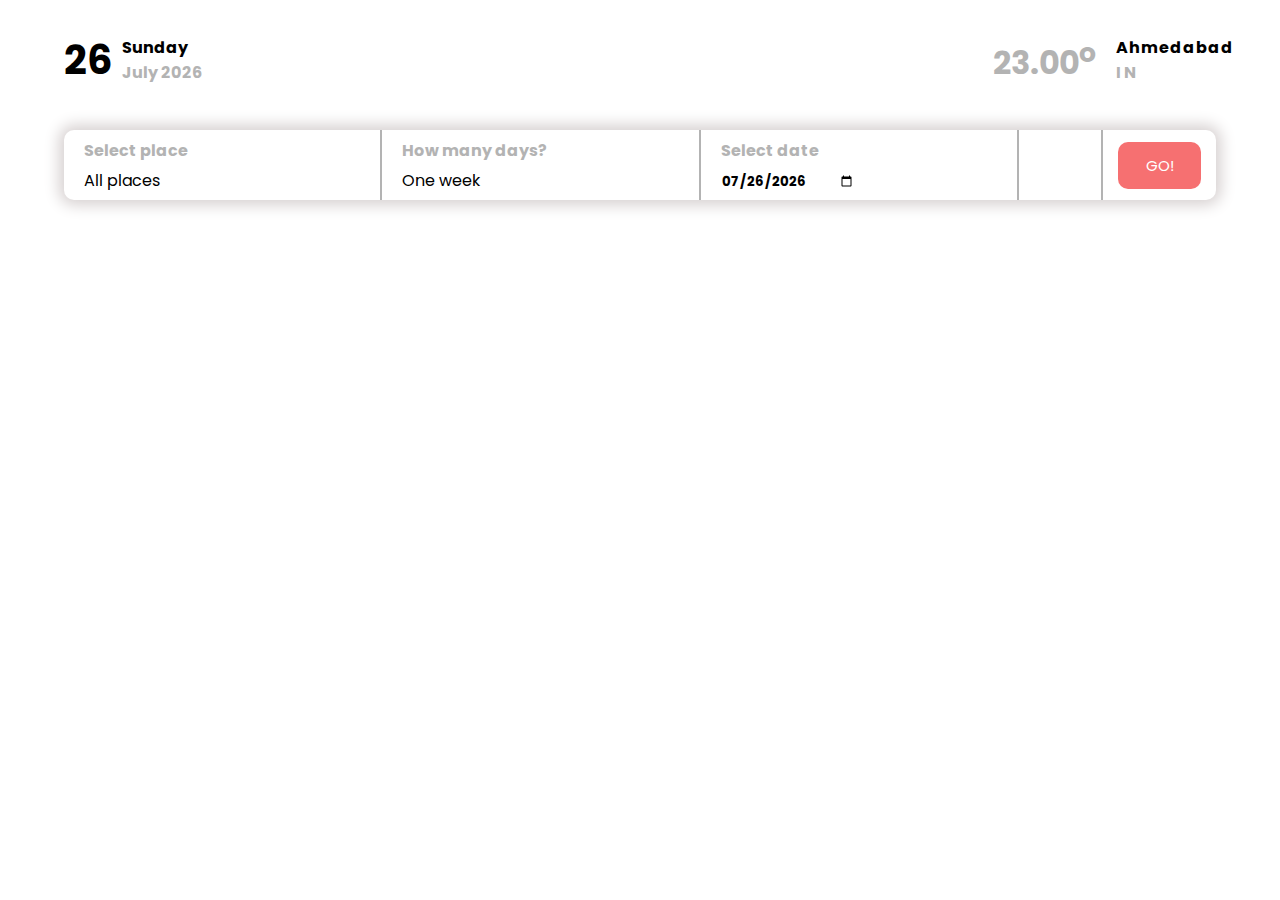
==== commit 6df8ccd8: "First commit" ====
--- a/index.html
+++ b/index.html
@@ -17,12 +17,6 @@
       href="https://fonts.googleapis.com/css2?family=Poppins:wght@200;300&family=Roboto&display=swap"
       rel="stylesheet"
     />
-    <link rel="stylesheet" href="./font/weathericons-regular-webfont.eot" />
-    <link rel="stylesheet" href="./font/weathericons-regular-webfont.svg" />
-    <link rel="stylesheet" href="./font/weathericons-regular-webfont.ttf" />
-    <link rel="stylesheet" href="./font/weathericons-regular-webfont.woff" />
-    <link rel="stylesheet" href="./font/weathericons-regular-webfont.woff2" />
-    <link rel="stylesheet" href="./weather-icons.min.css" />
     <link rel="stylesheet" href="./style.css" />
     <title>Assignment - 3</title>
   </head>
@@ -84,7 +78,7 @@
           <i class="fas fa-sun"></i>23.00<sup>o</sup>
         </div>
         <div>
-          <div><div class="bold-text" id="currentCityTemp">Ahmedabad</div></div>
+          <div class="bold-text" id="currentCityTemp">Ahmedabad</div>
           <div class="light-text">I N</div>
         </div>
       </div>
--- a/style.css
+++ b/style.css
@@ -64,7 +64,6 @@
 }
 
 .date-day {
-  margin-bottom: 7px;
   font-weight: bold;
 }
 
@@ -189,6 +188,8 @@
 
 input[type="date"] {
   outline: none;
+  cursor: pointer;
+  border: none;
 }
 /* END - Filters */
 
@@ -567,7 +568,7 @@
   }
 
   .cities {
-    width: 100px;
+    width: 50%;
   }
 
   .city-list {
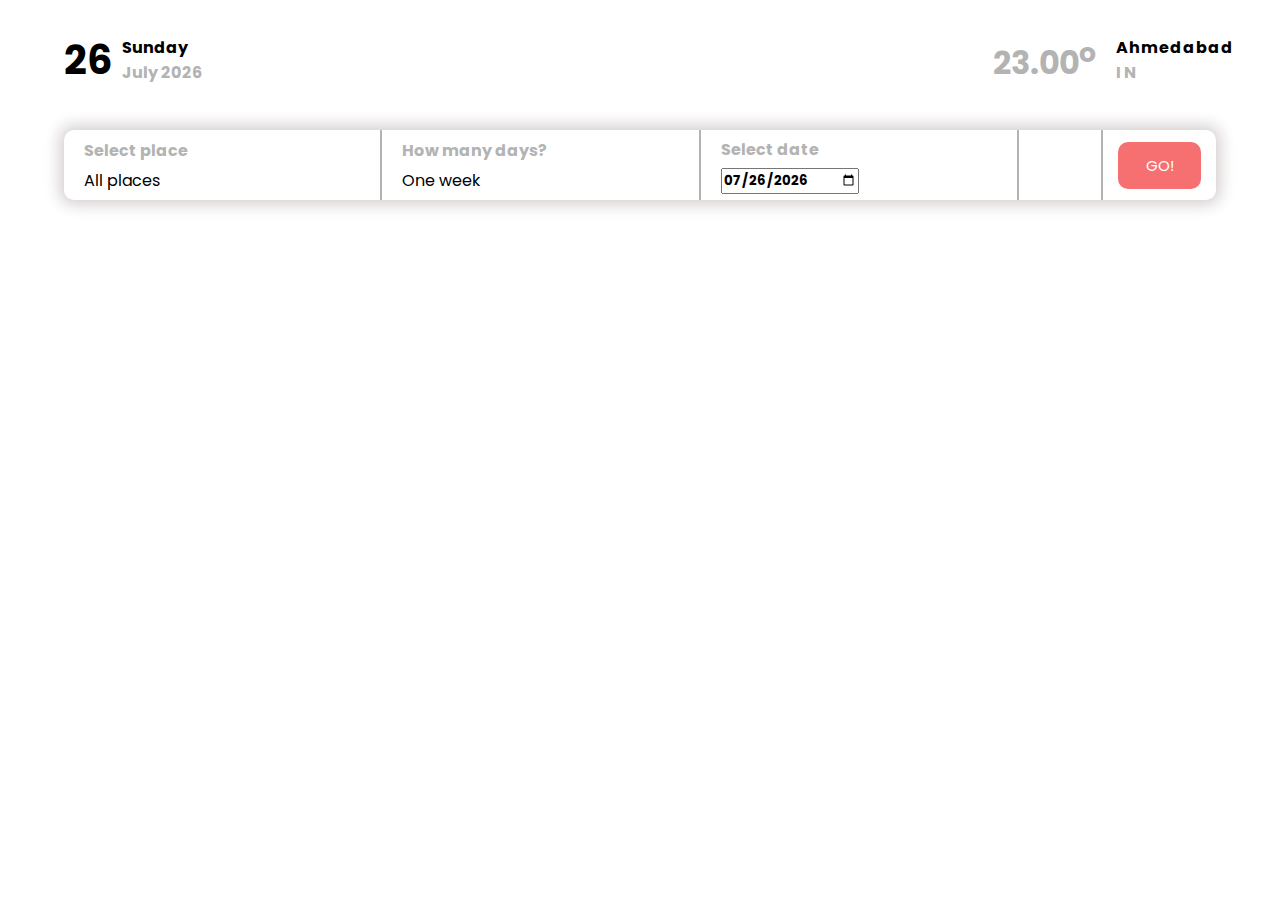
==== commit 9d1d33f2: "Added animation" ====
--- a/index.html
+++ b/index.html
@@ -82,6 +82,8 @@
           <div class="light-text">I N</div>
         </div>
       </div>
+
+      <div id="loader"></div>
     </header>
     <!-- END: Header -->
 
--- a/style.css
+++ b/style.css
@@ -31,6 +31,25 @@
 
 .margin-bottom {
   margin-bottom: 5px;
+}
+
+#loader {
+  display: none;
+  width: 50px;
+  height: 50px;
+  border-top: 5px solid #f67071;
+  border-radius: 50%;
+  animation: loader 1s linear infinite;
+  transition: 0.5s ease-in-out;
+}
+
+@keyframes loader {
+  from {
+    transform: rotate(0deg);
+  }
+  to {
+    transform: rotate(360deg);
+  }
 }
 
 /* Header */
@@ -161,7 +180,8 @@
   z-index: 10;
 }
 
-.city-list::-webkit-scrollbar {
+.city-list::-webkit-scrollbar,
+.days-list::-webkit-scrollbar {
   width: 8px;
 }
 
@@ -189,14 +209,27 @@
 input[type="date"] {
   outline: none;
   cursor: pointer;
-  border: none;
 }
 /* END - Filters */
 
 /* Weather details */
+/* #temperature-details {
+  width: 400px;
+} */
+
 #weather {
   display: flex;
   align-items: center;
+  transition: 0.5s ease-in-out;
+}
+
+@keyframes fadeIn {
+  from {
+    opacity: 0;
+  }
+  to {
+    opacity: 1;
+  }
 }
 
 #weather > div:first-child {
@@ -231,6 +264,12 @@
   border-radius: 10px;
   box-shadow: 0 0 15px 5px rgb(214, 208, 208);
   margin-bottom: 60px;
+  cursor: pointer;
+  transition: 0.4s ease-in-out;
+}
+
+.card:hover {
+  transform: translateY(-8px);
 }
 
 .card-header {
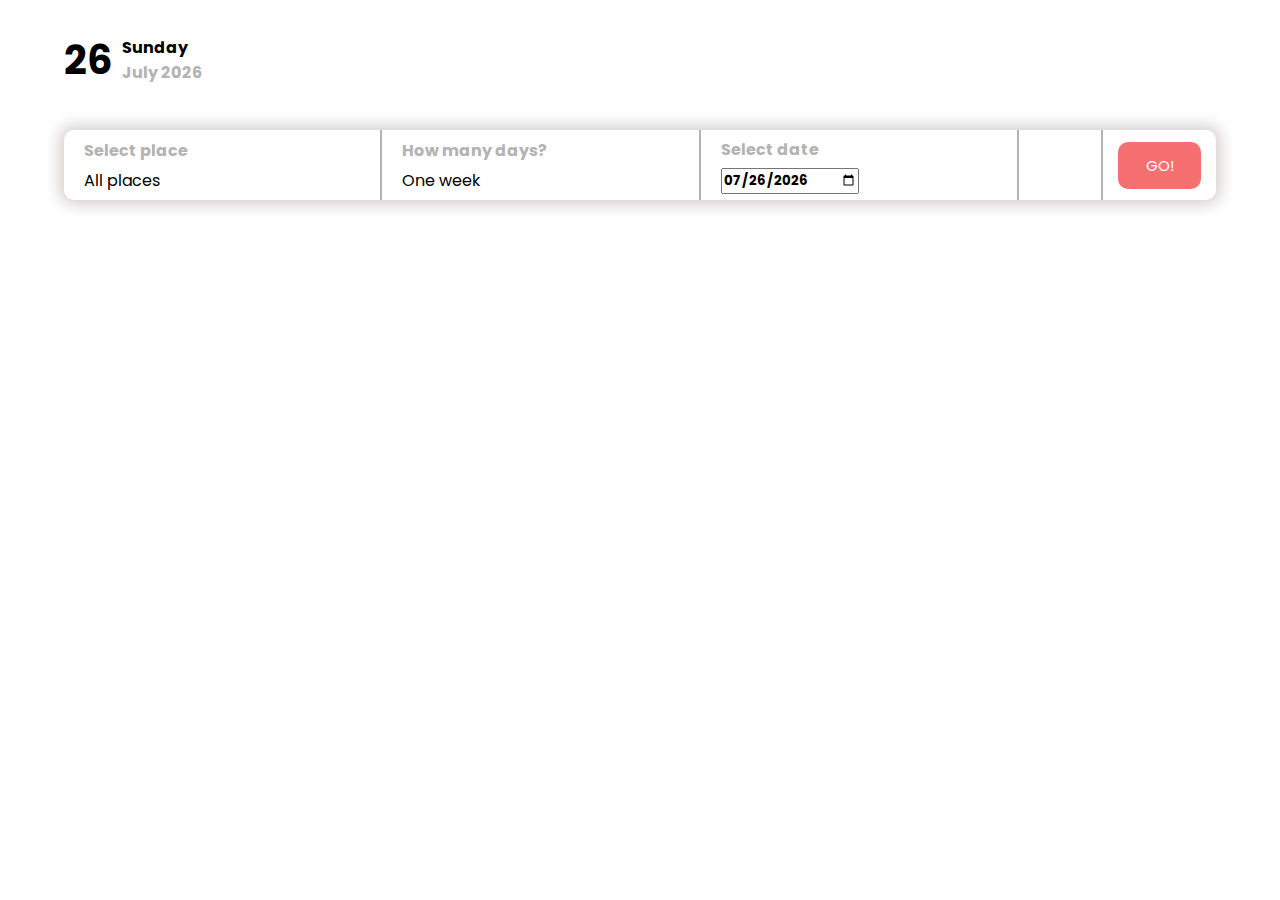
==== commit 1435d4ee: "Added loader animation in fetch" ====
--- a/index.html
+++ b/index.html
@@ -73,7 +73,7 @@
         </div>
       </div>
 
-      <div id="weather">
+      <!-- <div id="weather">
         <div class="light-text" id="temp">
           <i class="fas fa-sun"></i>23.00<sup>o</sup>
         </div>
@@ -81,7 +81,7 @@
           <div class="bold-text" id="currentCityTemp">Ahmedabad</div>
           <div class="light-text">I N</div>
         </div>
-      </div>
+      </div> -->
 
       <div id="loader"></div>
     </header>
--- a/style.css
+++ b/style.css
@@ -264,12 +264,6 @@
   border-radius: 10px;
   box-shadow: 0 0 15px 5px rgb(214, 208, 208);
   margin-bottom: 60px;
-  cursor: pointer;
-  transition: 0.4s ease-in-out;
-}
-
-.card:hover {
-  transform: translateY(-8px);
 }
 
 .card-header {
@@ -365,7 +359,7 @@
   }
 
   #filters {
-    width: 80%;
+    width: 90%;
     order: 3;
     flex-grow: 1;
     margin-bottom: 50px;
@@ -394,6 +388,7 @@
   }
 
   #filters {
+    width: 90%;
     order: 3;
     flex-grow: 1;
     margin-top: 20px;
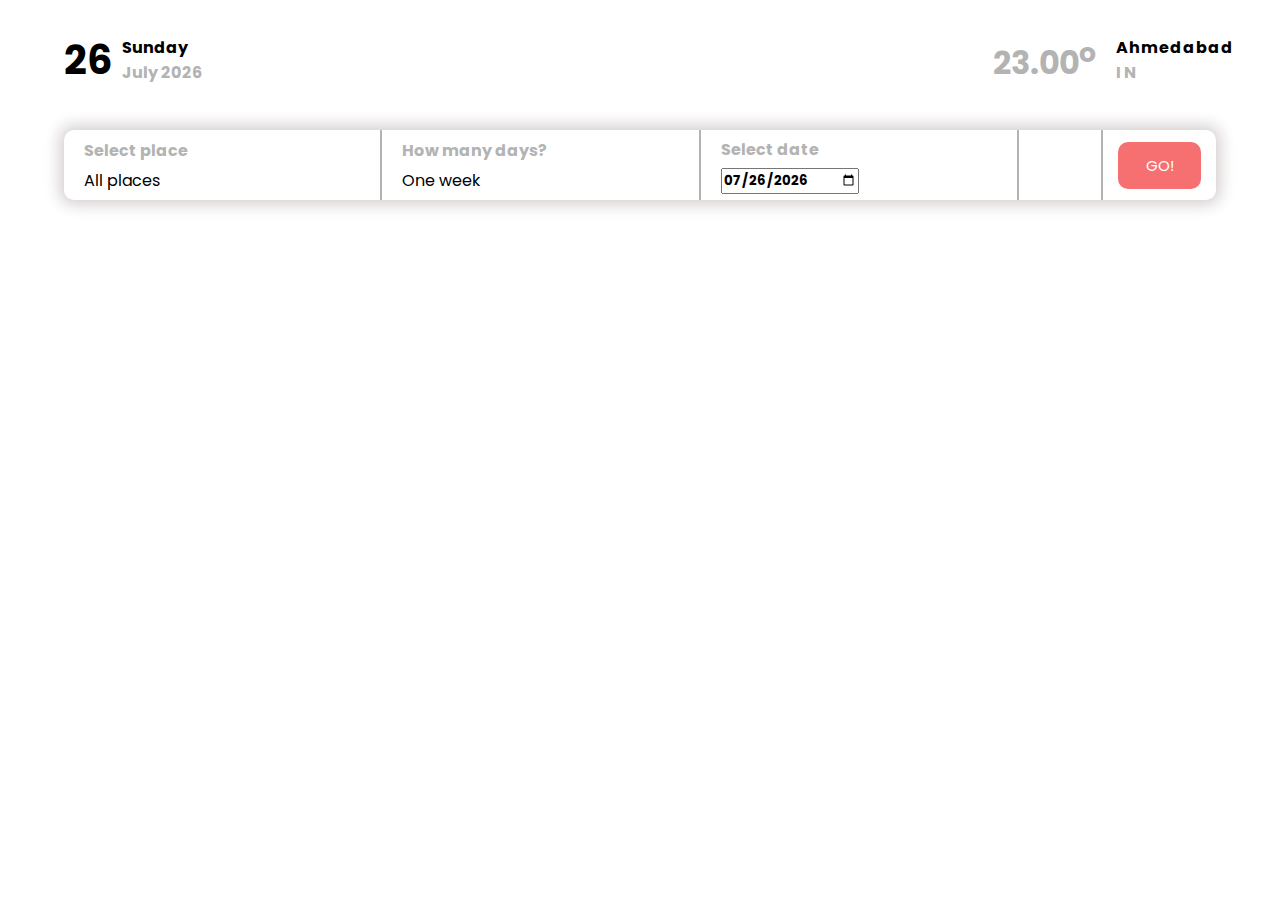
==== commit 9c3cfb99: "Added loader animation in fetch" ====
--- a/index.html
+++ b/index.html
@@ -73,7 +73,7 @@
         </div>
       </div>
 
-      <!-- <div id="weather">
+      <div id="weather">
         <div class="light-text" id="temp">
           <i class="fas fa-sun"></i>23.00<sup>o</sup>
         </div>
@@ -81,7 +81,7 @@
           <div class="bold-text" id="currentCityTemp">Ahmedabad</div>
           <div class="light-text">I N</div>
         </div>
-      </div> -->
+      </div>
 
       <div id="loader"></div>
     </header>
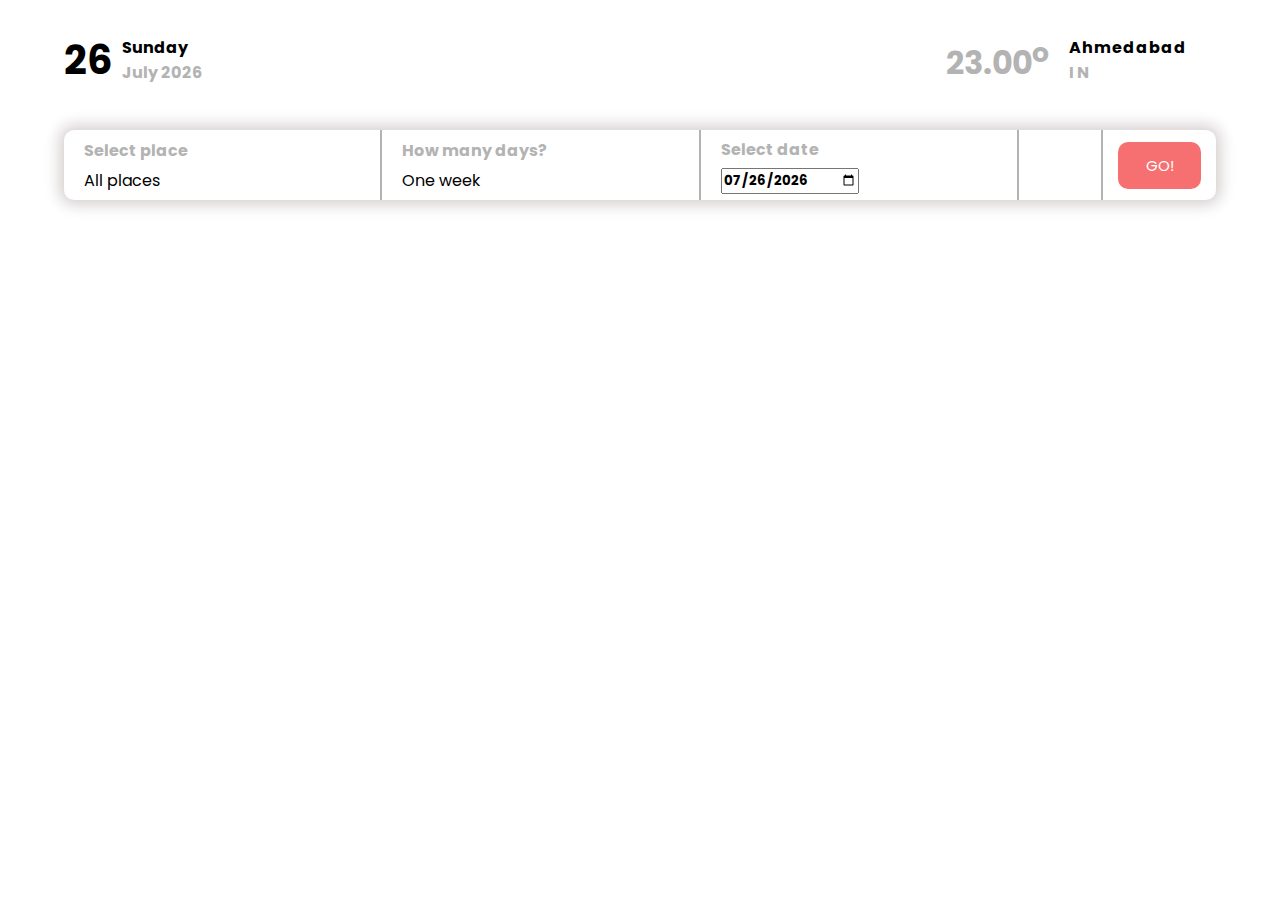
==== commit 599dee48: "Fixed loader bug" ====
--- a/index.html
+++ b/index.html
@@ -73,17 +73,19 @@
         </div>
       </div>
 
-      <div id="weather">
-        <div class="light-text" id="temp">
-          <i class="fas fa-sun"></i>23.00<sup>o</sup>
+      <div>
+        <div id="weather">
+          <div class="light-text" id="temp">
+            <i class="fas fa-sun"></i>23.00<sup>o</sup>
+          </div>
+          <div>
+            <div class="bold-text" id="currentCityTemp">Ahmedabad</div>
+            <div class="light-text">I N</div>
+          </div>
         </div>
-        <div>
-          <div class="bold-text" id="currentCityTemp">Ahmedabad</div>
-          <div class="light-text">I N</div>
-        </div>
+
+        <div id="loader"></div>
       </div>
-
-      <div id="loader"></div>
     </header>
     <!-- END: Header -->
 
--- a/style.css
+++ b/style.css
@@ -31,16 +31,6 @@
 
 .margin-bottom {
   margin-bottom: 5px;
-}
-
-#loader {
-  display: none;
-  width: 50px;
-  height: 50px;
-  border-top: 5px solid #f67071;
-  border-radius: 50%;
-  animation: loader 1s linear infinite;
-  transition: 0.5s ease-in-out;
 }
 
 @keyframes loader {
@@ -232,6 +222,10 @@
   }
 }
 
+header > div:last-child {
+  width: 280px;
+}
+
 #weather > div:first-child {
   font-size: 2rem;
   margin-right: 20px;
@@ -244,6 +238,17 @@
 #currentCityTemp {
   width: 100px;
   letter-spacing: 1px;
+}
+
+#loader {
+  display: none;
+  width: 50px;
+  height: 50px;
+  border-top: 5px solid #f67071;
+  border-radius: 50%;
+  animation: loader 1s linear infinite;
+  transition: 0.5s ease-in-out;
+  margin: auto;
 }
 /* END - Weather details */
 /* END - Header */
@@ -547,9 +552,9 @@
 
 @media (max-width: 510px) {
   header {
-    flex-wrap: wrap;
+    flex-direction: column;
     margin: 10px auto;
-    width: 80%;
+    width: 90%;
     padding: 0;
     justify-content: center;
   }
@@ -572,7 +577,7 @@
 
   #filters {
     flex-direction: column;
-    width: 100%;
+    width: 90%;
     order: 3;
     align-items: center;
     justify-content: center;
@@ -637,4 +642,10 @@
   .large-font {
     font-size: 1.2rem;
   }
-}
+
+  #loader {
+    width: 25px;
+    height: 25px;
+    border-width: 2px;
+  }
+}
